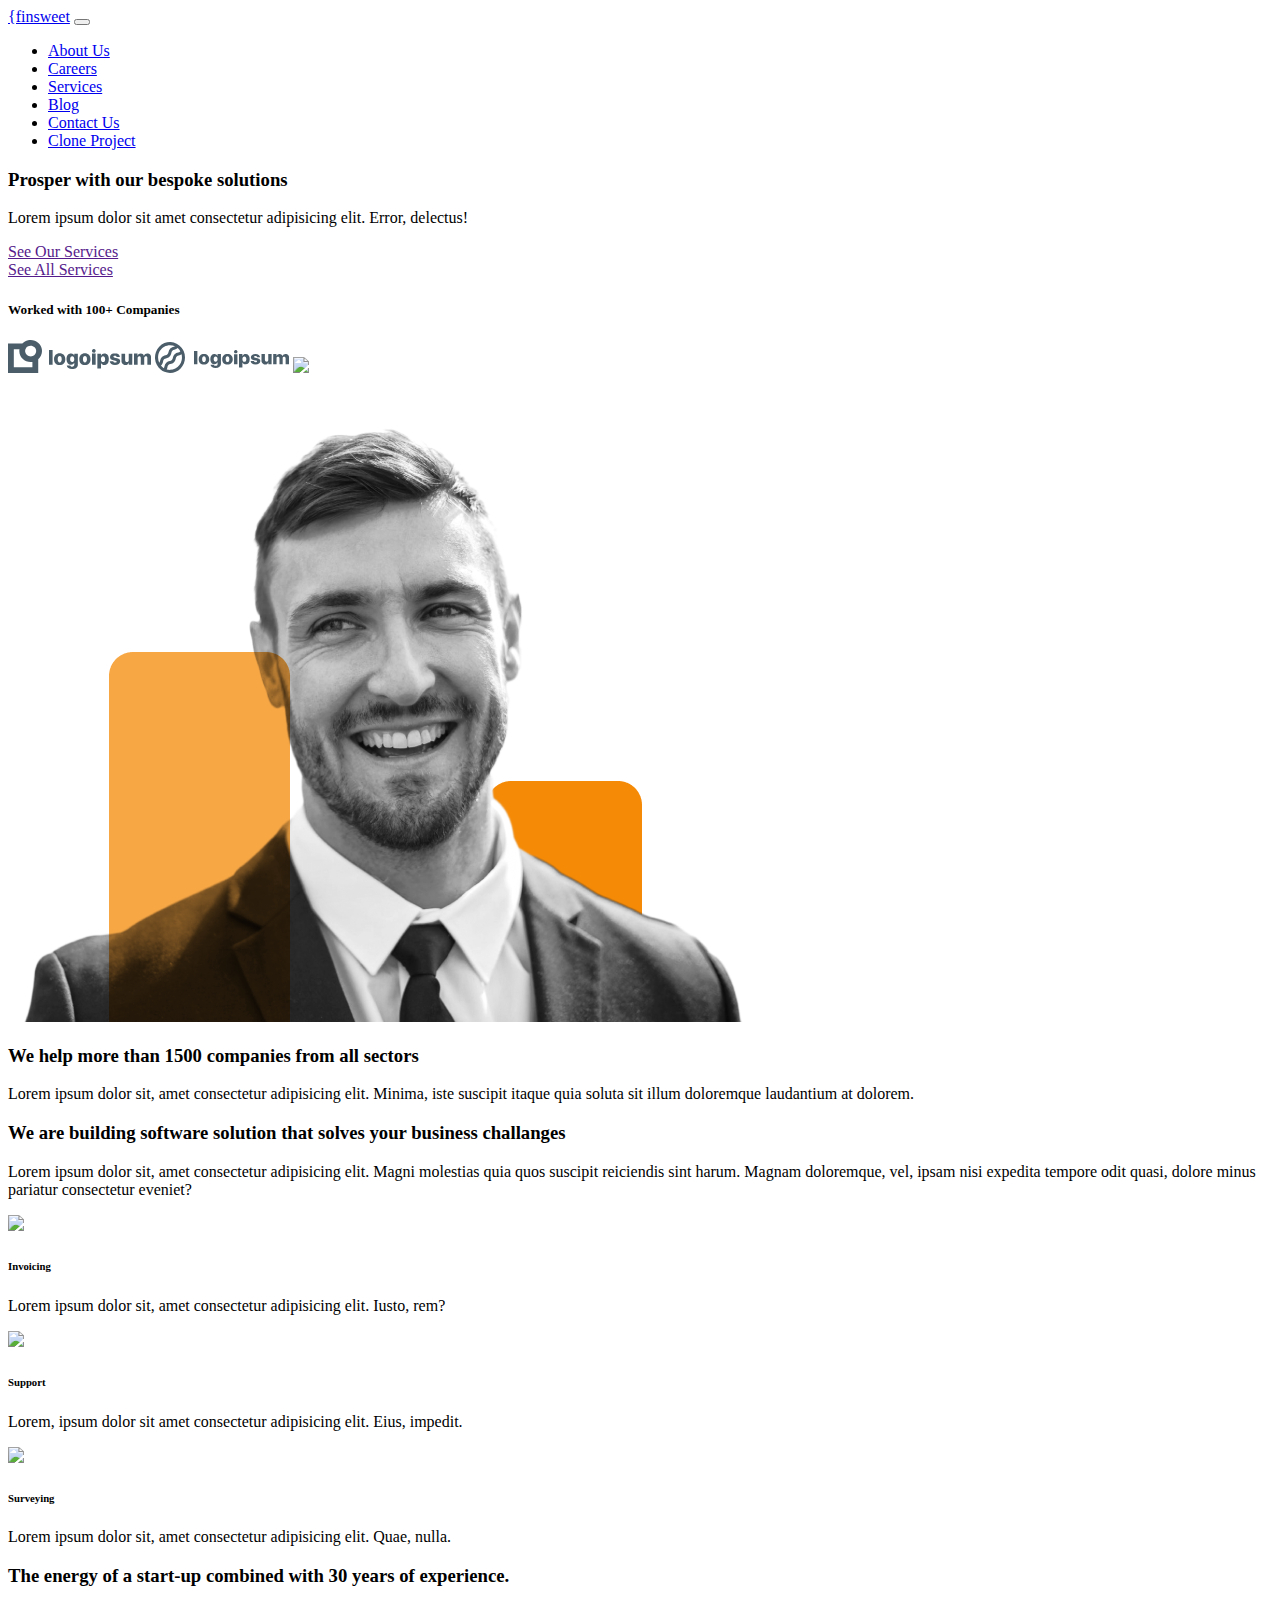
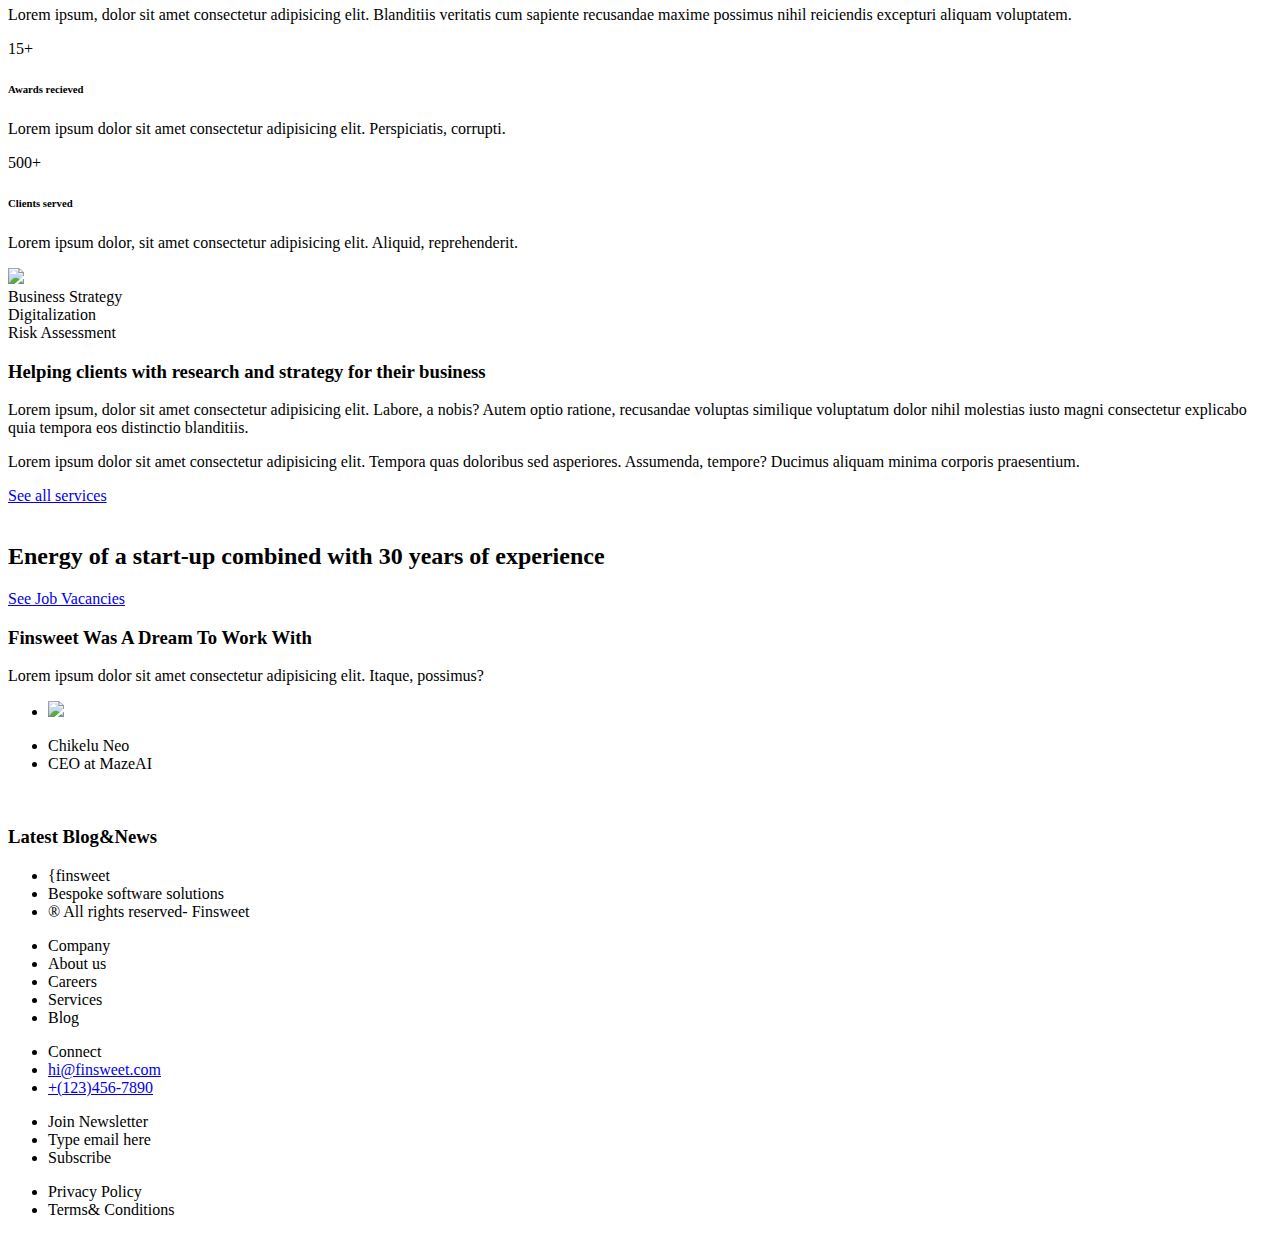
==== Anand Jargalsaikhan/index.html @ 85154c2d "added soem things" ====
<!DOCTYPE html>

<head>
    <html lang="en">
    <meta charset="UTF-8">
    <meta http-equiv="X-UA-Compatible" content="IE=edge">
    <meta name="viewport" content="width=device-width, initial-scale=1.0">
    <title>Document</title>
    <link href="https://cdn.jsdelivr.net/npm/bootstrap@5.1.3/dist/css/bootstrap.min.css" rel="stylesheet"
        integrity="sha384-1BmE4kWBq78iYhFldvKuhfTAU6auU8tT94WrHftjDbrCEXSU1oBoqyl2QvZ6jIW3" crossorigin="anonymous">
    <script src="https://cdn.jsdelivr.net/npm/bootstrap@5.1.3/dist/js/bootstrap.bundle.min.js"
        integrity="sha384-ka7Sk0Gln4gmtz2MlQnikT1wXgYsOg+OMhuP+IlRH9sENBO0LRn5q+8nbTov4+1p" crossorigin="anonymous">
    </script>
    <link rel="preconnect" href="https://fonts.googleapis.com">
    <link rel="stylesheet" href="/w3d1challenge/css/main.css">
    <link rel="stylesheet" href="/w3d1challenge/css/normalize.css">
    <link rel="preconnect" href="https://fonts.gstatic.com" crossorigin>
    <link href="https://fonts.googleapis.com/css2?family=Poppins:wght@100&display=swap" rel="stylesheet">
    <link rel="stylesheet" href="/style.css">
</head>

<body>
    <header>
        <nav class="navbar navbar-expand-lg navbar-light bg-white">
            <div class="container main-header" id="navbarr">
                <a class="navcolor finsweetcolor" href="index.html">{finsweet</a>
                <button class="navbar-toggler" type="button" data-bs-toggle="collapse" data-bs-target="#navbarNav"
                    aria-controls="navbarNav" aria-expanded="false" aria-label="Toggle navigation">
                    <span class="navbar-toggler-icon"></span>
                </button>
                <div class="collapse navbar-collapse deed" id="navbarNav">
                    <div>
                        <ul class="navbar-nav navbar">
                            <li class="nav-item navbar">
                                <a class="nav-link" href="/aboutus.html">About Us</a>
                            </li>
                            <li class="nav-item navbar">
                                <a class="nav-link" href="/careers.html">Careers</a>
                            </li>
                            <li class="nav-item navbar">
                                <a class="nav-link" href="services.html">Services</a>
                            </li>
                            <li class="nav-item navbar">
                                <a class="nav-link" href="/blog.html">Blog</a>
                            </li>
                            <li class="nav-item navbar">
                                <a class="nav-link" href="/contactus.html">Contact Us</a>
                            </li>
                            <li class="nav-item navbar">
                                <a class="nav-link" href="/cloneproject.html" id="ps">Clone Project</a>
                            </li>
                        </ul>
                    </div>
                </div>
            </div>
        </nav>
        <div id="section1">
            <div class="container">
                <div class="row">
                    <div class="col-xs-12 col-sm-6">
                        <div class="jogger">
                            <div>
                                <h3>Prosper with our bespoke solutions</h3>
                            </div>
                            <div>
                                <p>Lorem ipsum dolor sit amet consectetur adipisicing elit. Error, delectus!</p>
                            </div>
                            <div class="services jogger">
                                <li><a id="firstservice" href="">See Our Services</a></li>
                                <li><a href="">See All Services</a></li>
                            </div>
                            <div class="jogger">
                                <h5>Worked with 100+ Companies</h5>
                            </div>
                            <div class="logo">
                                <img src="images/haeder-logo-1.svg">
                                <img src="images/heder-logo-2.svg">
                                <img src="/images/header-logo-3.svg">
                            </div>
                        </div>
                    </div>
                    <div class="col-sm-6 col-xs-12 photo">
                        <img class="headerimage" src="./images/header-image.png">
                    </div>
                </div>
            </div>
        </div>
    </header>
    <div class="container salah">
        <div class="row mt-3">
            <div class="col-xs-12 col-sm-6">
                <h3>We help more than 1500 companies from all sectors</h3>
                <p>Lorem ipsum dolor sit, amet consectetur adipisicing elit. Minima, iste suscipit itaque quia soluta
                    sit illum doloremque laudantium at dolorem.</p>
            </div>
            <div class="col-6">
            </div>
        </div>
        <div class="row secondbanner">
            <!-- <div class="col-xs-12 col-sm-6 col-md-4">
                <div class="cord w-100">
                    <img class="card-img-top" src="/images/post1.png" alt="Card image cap">
                    <div class="pt-3 card-detail">
                        <div class="flex-column justify-content-between h-100 d-flex">
                            <div>
                                <h2 class="card-title">Business strategy</h5>
                                    <p class="card-text">Lorem ipsum dolor sit, amet consectetur adipisicing elit.
                                        Itaque quos praesentium ea veniam enim. Dignissimos in dolores enim similique
                                        molestias. Itaque quos praesentium ea veniam enim. Dignissimos in dolores enim
                                        similique molestias.</p>
                            </div>
                            <div>
                                <a href="#" class="koko">Learn more</a>
                            </div>
                        </div>
                    </div>
                </div>
            </div> -->
            <!-- <div class="col-xs-12 col-sm-6 col-md-4">
                <div class="cord w-100">
                    <img class="card-img-top" src="/images/post1.png" alt="Card image cap">
                    <div class="pt-3 card-detail">
                        <div class="flex-column justify-content-between h-100 d-flex">
                            <div>
                                <h2 class="card-title">Digitalization</h5>
                                    <p class="card-text">Lorem ipsum dolor sit, amet consectetur adipisicing elit.
                                        Itaque quos praesentium ea veniam enim. Dignissimos in dolores enim similique
                                        molestias.</p>
                            </div>
                            <div>
                                <a href="#" class="koko">Learn more</a>
                            </div>
                        </div>
                    </div>
                </div>
            </div> -->
            <!-- <div class="col-xs-12 col-sm-6 col-md-4">
                <div class="cord w-100">
                    <img class="card-img-top" src="/images/post1.png" alt="Card image cap">
                    <div class="pt-3 card-detail">
                        <div class="flex-column justify-content-between h-100 d-flex">
                            <div>
                                <h2 class="card-title">Risk assessment</h5>
                                    <p class="card-text">Lorem ipsum dolor sit, amet consectetur adipisicing elit.
                                        Itaque quos praesentium ea veniam enim. Dignissimos in dolores enim similique
                                        molestias.</p>
                            </div>
                            <div>
                                <a href="#" class="koko">Learn more</a>
                            </div>
                        </div>
                    </div>
                </div>
            </div> -->
        </div>
    </div>
    <div class="banner2">
        <div class="container">
            <div class="row">
                <div class="col-xs-12 col-sm-6">
                    <h3>We are building software solution that solves your business challanges</h3>
                </div>
                <div class="col-xs-12 col-sm-6">
                    <p>Lorem ipsum dolor sit, amet consectetur adipisicing elit. Magni molestias quia quos suscipit
                        reiciendis sint harum. Magnam doloremque, vel, ipsam nisi expedita tempore odit quasi, dolore
                        minus pariatur consectetur eveniet?</p>
                </div>
            </div>
            <div class="row">
                <div class="col-xs-12 col-sm-6 col-md-4">
                    <div class="square">
                        <div class="card-body">
                            <img src="/images/Icon-layer.png">
                            <h6 class="tom">Invoicing</h6>
                            <p>Lorem ipsum dolor sit, amet consectetur adipisicing elit. Iusto, rem?</p>
                        </div>
                    </div>
                </div>
                <div class="col-xs-12 col-sm-6 col-md-4">
                    <div class="square">
                        <div class="card-body">
                            <img src="/images/Icon-wizard.png">
                            <h6 class="tom">Support</h6>
                            <p>Lorem, ipsum dolor sit amet consectetur adipisicing elit. Eius, impedit.</p>
                        </div>
                    </div>
                </div>
                <div class="col-xs-12 col-sm-6 col-md-4">
                    <div class="square">
                        <div class="card-body">
                            <img src="/images/Icon-heart.png">
                            <h6 class="tom">Surveying</h6>
                            <p>Lorem ipsum dolor sit, amet consectetur adipisicing elit. Quae, nulla.</p>
                        </div>
                    </div>
                </div>
            </div>
        </div>

    </div>
    <div class="container salah">
        <div class="row">
            <div class="col-sm-6 col-xs-12">
                <h3>The energy of a start-up combined with 30 years of experience.</h3>
                <p>Lorem ipsum, dolor sit amet consectetur adipisicing elit. Blanditiis veritatis cum sapiente
                    recusandae maxime possimus nihil reiciendis excepturi aliquam voluptatem.</p>
                <div class="awards">
                    <div>
                        <p1>15+</p1>
                        <h6>Awards recieved</h6>
                        <p>Lorem ipsum dolor sit amet consectetur adipisicing elit. Perspiciatis, corrupti.</p>
                    </div>
                    <div>
                        <p1>500+</p1>
                        <h6>Clients served</h6>
                        <p>Lorem ipsum dolor, sit amet consectetur adipisicing elit. Aliquid, reprehenderit.</p>
                    </div>
                </div>
            </div>
            <div class="col-6 col-xs-12">
                <div class="zuragb">
                    <img src="/images/about-image.png" class="img-fluid">
                </div>
            </div>
        </div>
    </div>
    <div class="container salah">
        <div class="box">
            <div class="row">
                <div class="col-xs-12">
                    <div class="azsnee d-flex">
                        <div>
                            <p2 id="secondservice">Business Strategy</p2>
                        </div>
                        <div>
                            <p2 class="kkk">Digitalization</p2>
                        </div>
                        <div>
                            <p2 class="kkk">Risk Assessment</p2>
                        </div>
                    </div>
                </div>
            </div>
            <div class="row">
                <div class="col-xs-12 col-sm-6">
                    <h3>Helping clients with research and strategy for their business</h3>
                    <p>Lorem ipsum, dolor sit amet consectetur adipisicing elit. Labore, a nobis? Autem optio ratione,
                        recusandae voluptas similique voluptatum dolor nihil molestias iusto magni consectetur explicabo
                        quia tempora eos distinctio blanditiis.</p>
                    <p>Lorem ipsum dolor sit amet consectetur adipisicing elit. Tempora quas doloribus sed asperiores.
                        Assumenda, tempore? Ducimus aliquam minima corporis praesentium.</p>
                    <h7><a href="#" class="koko">See all services</a></h7>
                </div>
                <div class="col-xs-12 col-sm-6">
                    <div>
                        <div class="zuragc">
                            <img src="/images/team.png" alt="" class="img-fluid">
                        </div>
                    </div>
                </div>
            </div>
        </div>
    </div>
    <div class="banner5">
        <div class="row">
            <div class="ppp"></div>
            <div class="col-6">
                <div class="combine">
                    <h2>Energy of a start-up combined with 30 years of experience</h2>
                    <a href="/careers.html" id="job">See Job Vacancies</a>
                </div>
            </div>
        </div>
    </div>
    <div class="container salah">
        <div class="row">
            <div class="col-xs-12 col-sm-6">
                <h3>Finsweet Was A Dream To Work With</h3>
                <p>Lorem ipsum dolor sit amet consectetur adipisicing elit. Itaque, possimus?</p>
                <div class="pop sgl">
                    <div>
                        <ul>
                            <li><img class="neo" src="/images/about-image.png"></li>
                        </ul>
                    </div>
                    <div>
                        <ul class="mt-4">
                            <li>Chikelu Neo</li>
                            <li class="text-warning">CEO at MazeAI</li>
                        </ul>
                    </div>
                </div>
            </div>
            <div class="col-xs-12 col-sm-6">
                <div class="play-vdo">
                    <img src="/images/video-image.png" alt="" class="img-fluid">
                </div>
            </div>
        </div>
    </div>
    <div class="banner2">
        <div class="container">
            <div class="row">
                <h3>Latest Blog&News</h3>
            </div>
            <div class="row assignment4">
                <!-- <div class="col-xs-12 col-sm-6 col-md-4">
                    <div class="cardd">
                        <img class="card-img-top img-fluid" src="/images/post1.png" alt="Card image cap">
                        <div class="card-body card-detail">
                            <div class="flex-column justify-content-between h-100 d-flex">
                                <div>
                                    <h2 class="card-title">Why you have to Digitalize in 2021</h5>
                                        <p class="card-text">Lorem ipsum dolor sit amet consectetur adipisicing elit.
                                            Velit in reiciendis vero quis accusamus? Eos delectus repellat magni nostrum
                                            veniam.Lorem ipsum dolor sit, amet consectetur adipisicing elit. Itaque quos
                                            praesentium ea veniam enim. Dignissimos in dolores enim similique molestias.
                                        </p>
                                </div>
                                <div>
                                    <a href="#" class="koko">Learn more</a>
                                </div>
                            </div>
                        </div>
                    </div>
                </div>
                <div class="col-xs-12 col-sm-6 col-md-4">
                    <div class="cardd">
                        <img class="card-img-top img-fluid" src="/images/post1.png" alt="Card image cap">
                        <div class="card-body card-detail">
                            <div class="flex-column justify-content-between h-100 d-flex">
                                <div>
                                    <h2 class="card-title">Why you have to Digitalize in 2021</h5>
                                        <p class="card-text">Lorem ipsum dolor sit, amet consectetur adipisicing elit.
                                            Itaque quos praesentium ea veniam enim. Dignissimos in dolores enim
                                            similique molestias.</p>
                                </div>
                                <div>
                                    <a href="#" class="koko">Learn more</a>
                                </div>
                            </div>
                        </div>
                    </div>
                </div>
                <div class="col-xs-12 col-sm-6 col-md-4">
                    <div class="cardd">
                        <img class="card-img-top img-fluid" src="/images/post1.png" alt="Card image cap">
                        <div class="card-body card-detail">
                            <div class="flex-column justify-content-between h-100 d-flex">
                                <div>
                                    <h2 class="card-title">Why you have to Digitalize in 2021</h5>
                                        <p class="card-text">Lorem ipsum dolor sit, amet consectetur adipisicing elit.
                                            Itaque quos praesentium ea veniam enim. Dignissimos in dolores enim
                                            similique molestias.</p>
                                </div>
                                <div>
                                    <a href="#" class="koko">Learn more</a>
                                </div>
                            </div>
                        </div>
                    </div>
                </div> -->
            </div>
        </div>
    </div>

    <footer class="footer">
        <div class="container">
            <div class="row">
                <div class="col-3">
                    <ul>
                        <li>{finsweet</li>
                        <li>Bespoke software solutions</li>
                        <ion-icon name="logo-facebook"></ion-icon>
                        <ion-icon name="logo-youtube"></ion-icon>
                        <ion-icon name="logo-instagram"></ion-icon>
                        <ion-icon name="logo-twitter"></ion-icon>
                        <li>® All rights reserved- Finsweet</li>
                    </ul>
                </div>
                <div class="col-3">
                    <ul>
                        <li>Company</li>
                        <li>About us</li>
                        <li>Careers</li>
                        <li>Services</li>
                        <li>Blog</li>
                    </ul>
                </div>
                <div class="col-3">
                    <ul>
                        <li>Connect</li>
                        <li><a href="mailto:hi@finsweet.com">hi@finsweet.com</a></li>
                        <li><a href="tel:+(123)456-7890">+(123)456-7890</a></li>
                    </ul>
                </div>
                <div class="col-3">
                    <div>
                        <ul>
                            <li>Join Newsletter</li>
                            <li id="email">Type email here</li>
                            <li id="subscribe">Subscribe</li>
                        </ul>
                    </div>
                    <div class="policy">
                        <ul class="privacy">
                            <li>Privacy Policy</li>
                            <li>Terms& Conditions</li>
                        </ul>
                    </div>
                </div>
            </div>
        </div>
    </footer>
    <script src="https://cdn.jsdelivr.net/npm/@popperjs/core@2.10.2/dist/umd/popper.min.js"
        integrity="sha384-7+zCNj/IqJ95wo16oMtfsKbZ9ccEh31eOz1HGyDuCQ6wgnyJNSYdrPa03rtR1zdB" crossorigin="anonymous">
    </script>
    <script src="https://cdn.jsdelivr.net/npm/bootstrap@5.1.3/dist/js/bootstrap.min.js"
        integrity="sha384-QJHtvGhmr9XOIpI6YVutG+2QOK9T+ZnN4kzFN1RtK3zEFEIsxhlmWl5/YESvpZ13" crossorigin="anonymous">
    </script>
    <script type="module" src="https://unpkg.com/ionicons@5.5.2/dist/ionicons/ionicons.esm.js"></script>
    <script nomodule src="https://unpkg.com/ionicons@5.5.2/dist/ionicons/ionicons.js"></script>
    <script src="/js/script.js"></script>
</body>

</html>
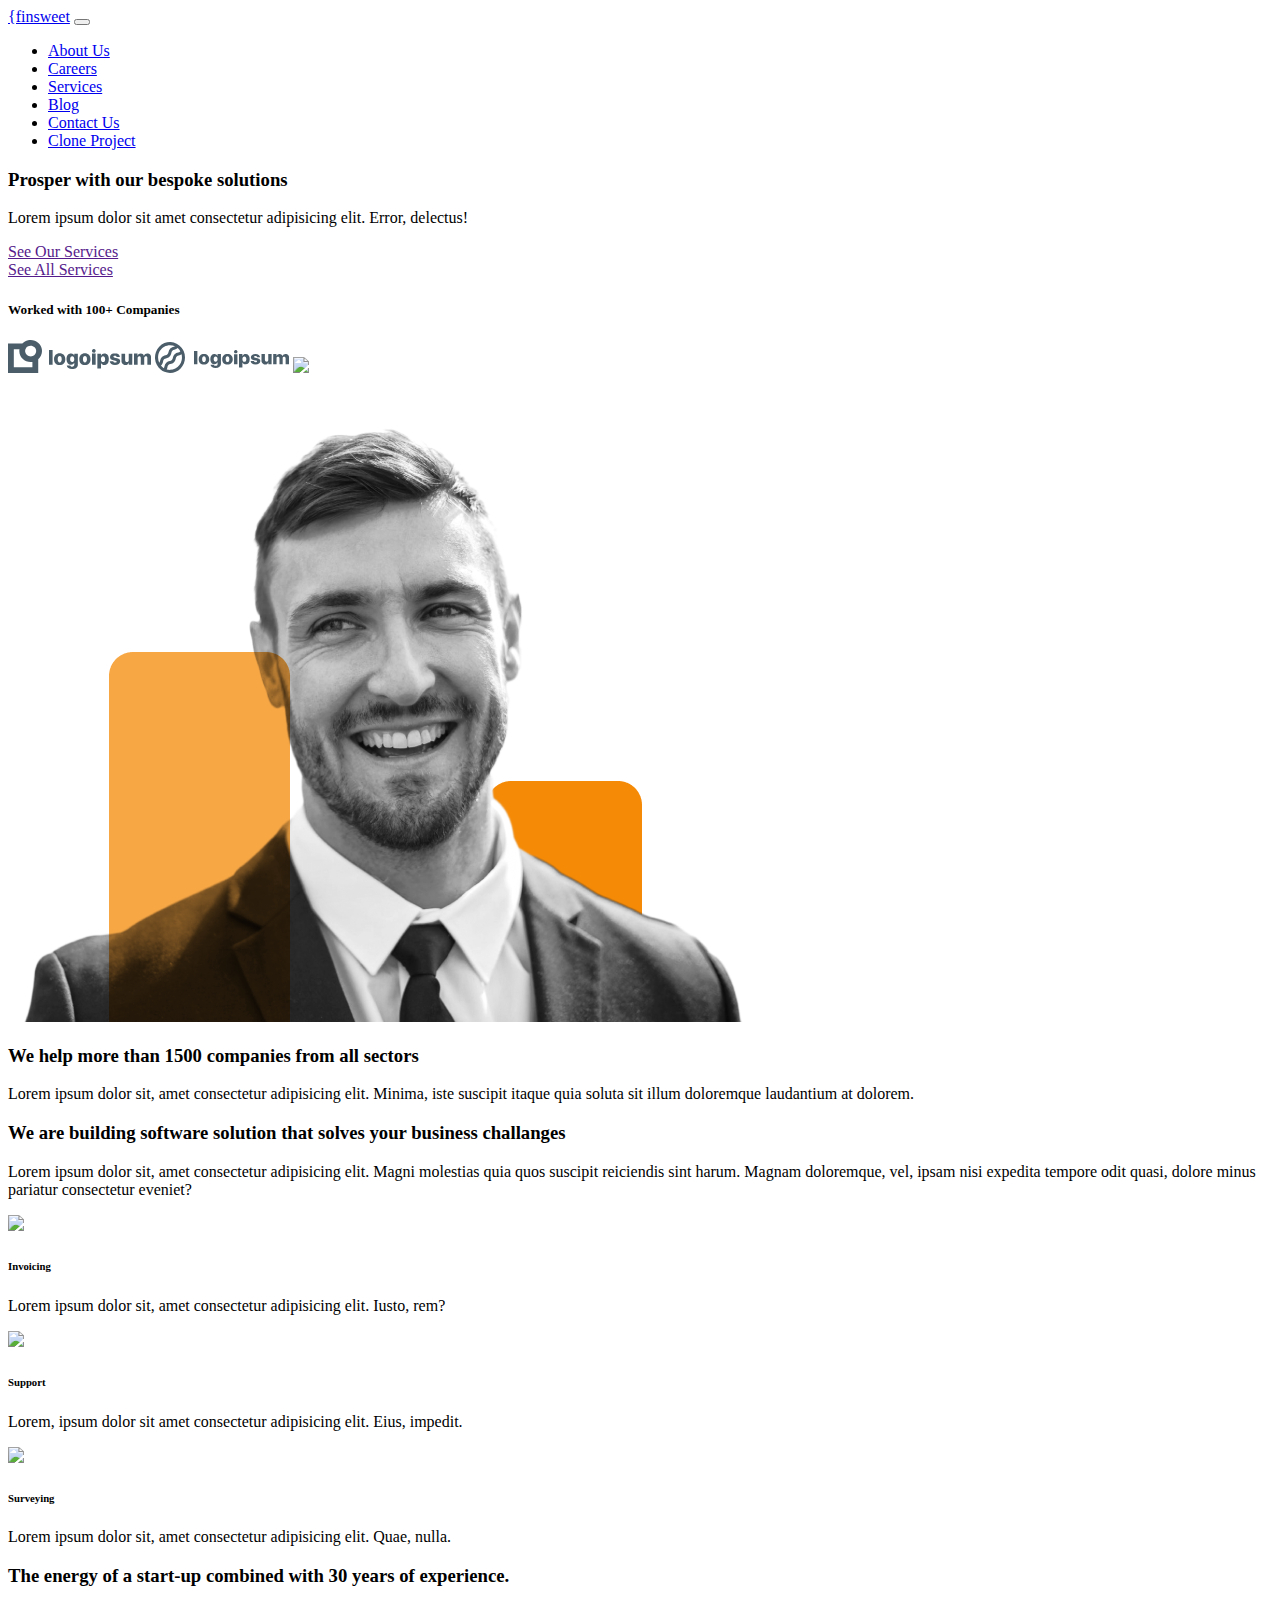
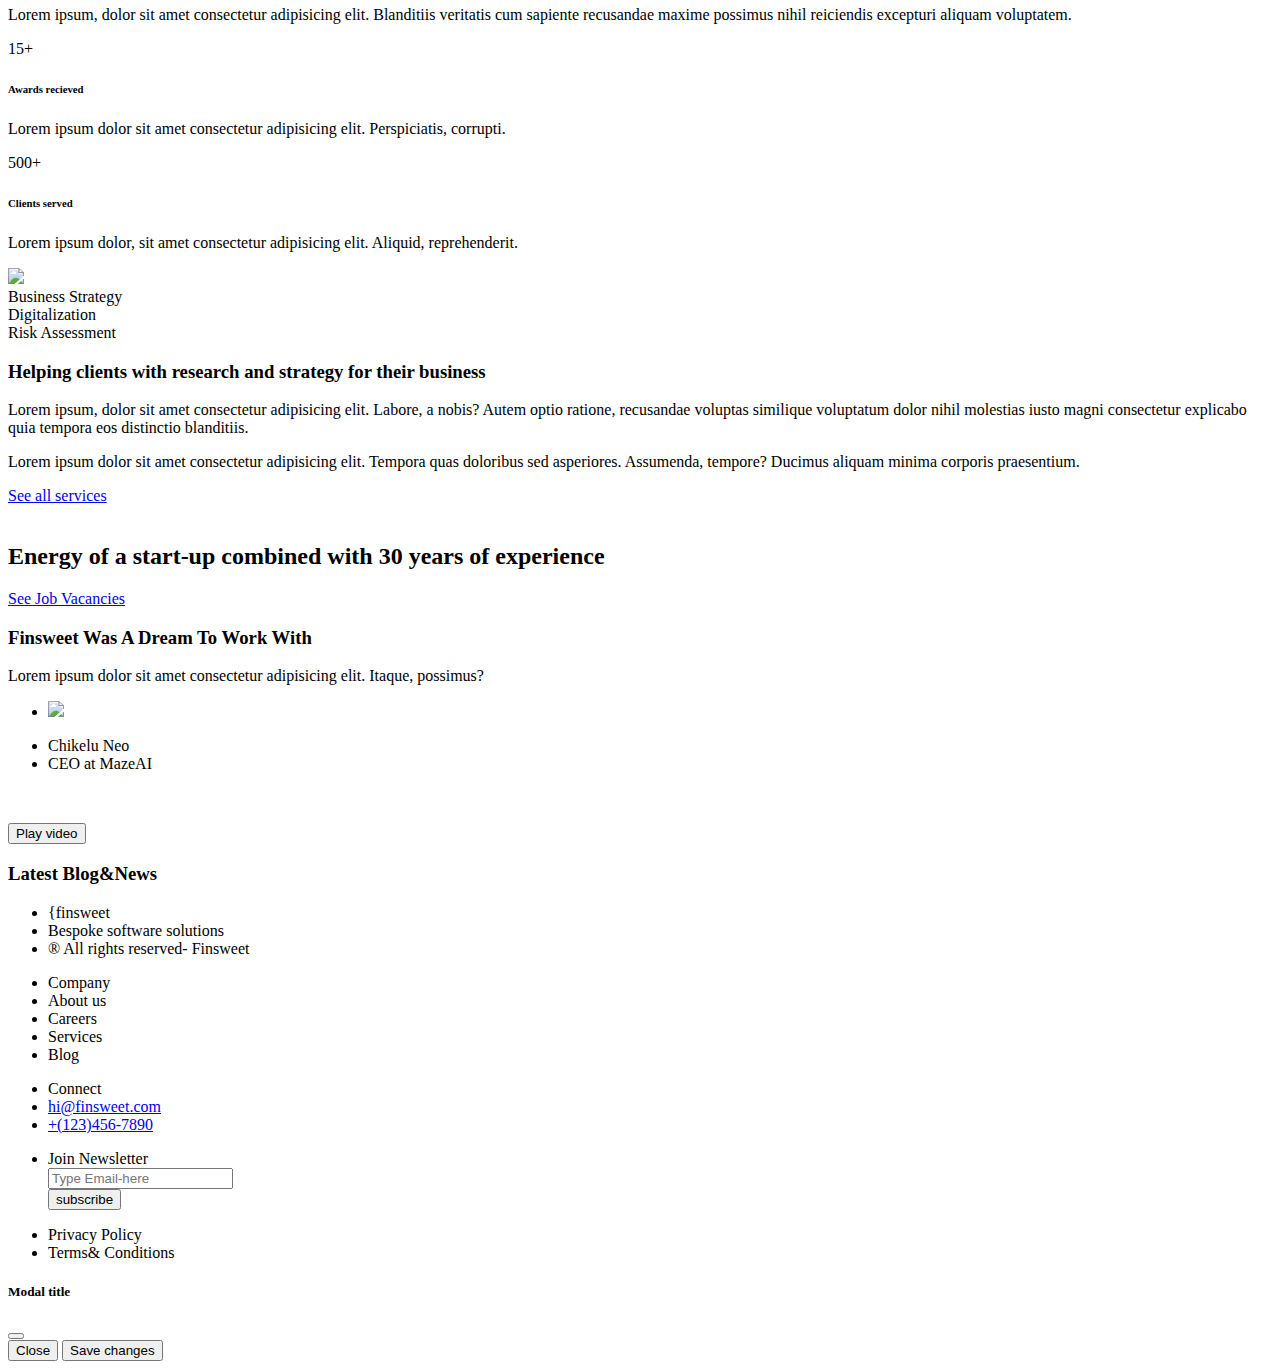
==== commit fd707cdb: "modified my project" ====
--- a/Anand Jargalsaikhan/index.html
+++ b/Anand Jargalsaikhan/index.html
@@ -294,7 +294,12 @@
             <div class="col-xs-12 col-sm-6">
                 <div class="play-vdo">
                     <img src="/images/video-image.png" alt="" class="img-fluid">
-                </div>
+                    <p class="play"><button id="clickVideo" type="button" class="btn playButton" data-bs-toggle="modal"
+                        data-bs-target="#exampleModal">
+                        Play video
+                    </button></p>
+                </div> 
+                
             </div>
         </div>
     </div>
@@ -398,8 +403,14 @@
                     <div>
                         <ul>
                             <li>Join Newsletter</li>
-                            <li id="email">Type email here</li>
-                            <li id="subscribe">Subscribe</li>
+							<input class="form footerEmail" type="email" id="email" name="user-name"
+								placeholder="Type Email-here">
+                                
+							<div>
+								<button id="subscribe" class="btn footerButton section8Margin" type="submit"> subscribe
+								</button>
+							</div>
+                            
                         </ul>
                     </div>
                     <div class="policy">
@@ -412,6 +423,24 @@
             </div>
         </div>
     </footer>
+    <div class="modal fade" id="uploadSong" tabindex="-1" aria-labelledby="exampleModalLabel" aria-hidden="true">
+		<div class="modal-dialog">
+			<div class="modal-content">
+				<div class="modal-header">
+					<h5 class="modal-title" id="exampleModalLabel">Modal title</h5>
+					<button type="button" class="btn-close" data-bs-dismiss="modal" aria-label="Close"></button>
+				</div>
+				<div class="modal-body">
+
+				</div>
+				<div class="modal-footer">
+					<button type="button" class="btn btn-secondary" data-bs-dismiss="modal">Close</button>
+					<button type="button" class="btn btn-primary">Save changes</button>
+				</div>
+			</div>
+		</div>
+	</div>
+
     <script src="https://cdn.jsdelivr.net/npm/@popperjs/core@2.10.2/dist/umd/popper.min.js"
         integrity="sha384-7+zCNj/IqJ95wo16oMtfsKbZ9ccEh31eOz1HGyDuCQ6wgnyJNSYdrPa03rtR1zdB" crossorigin="anonymous">
     </script>
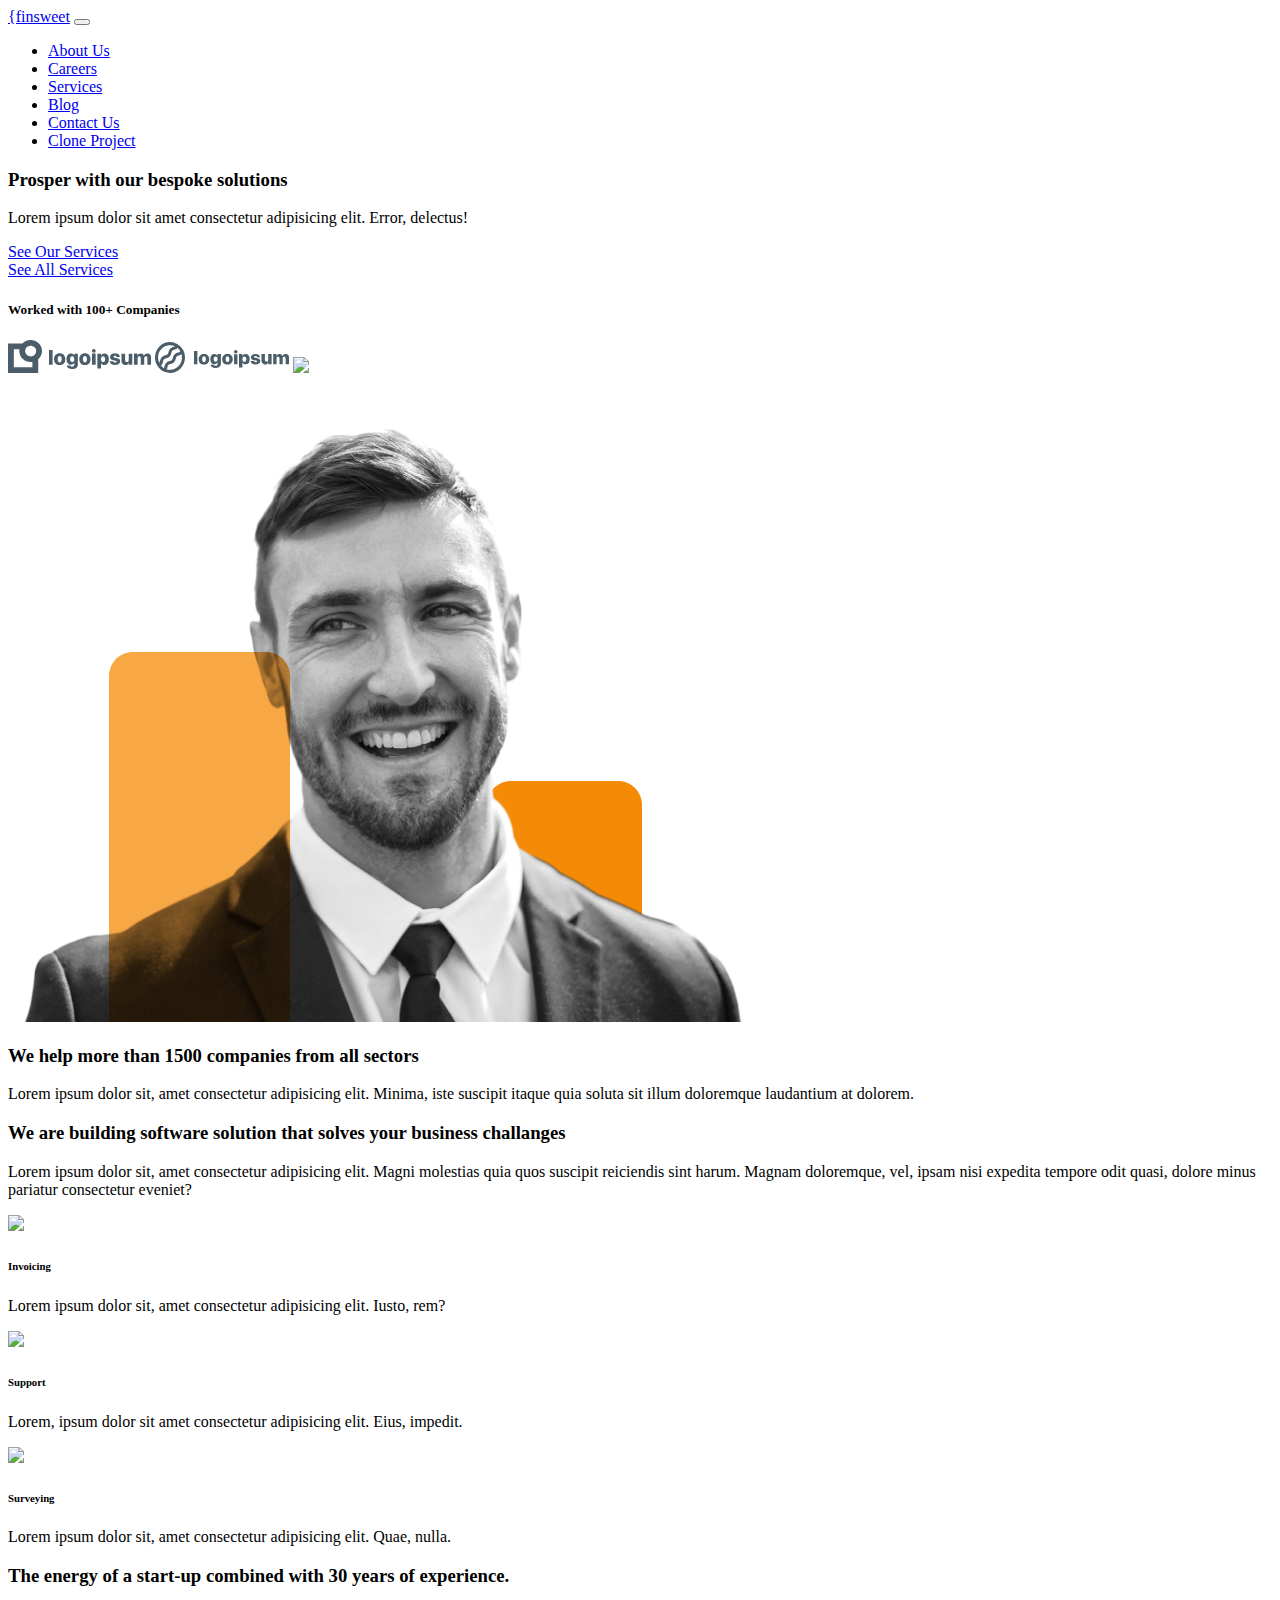
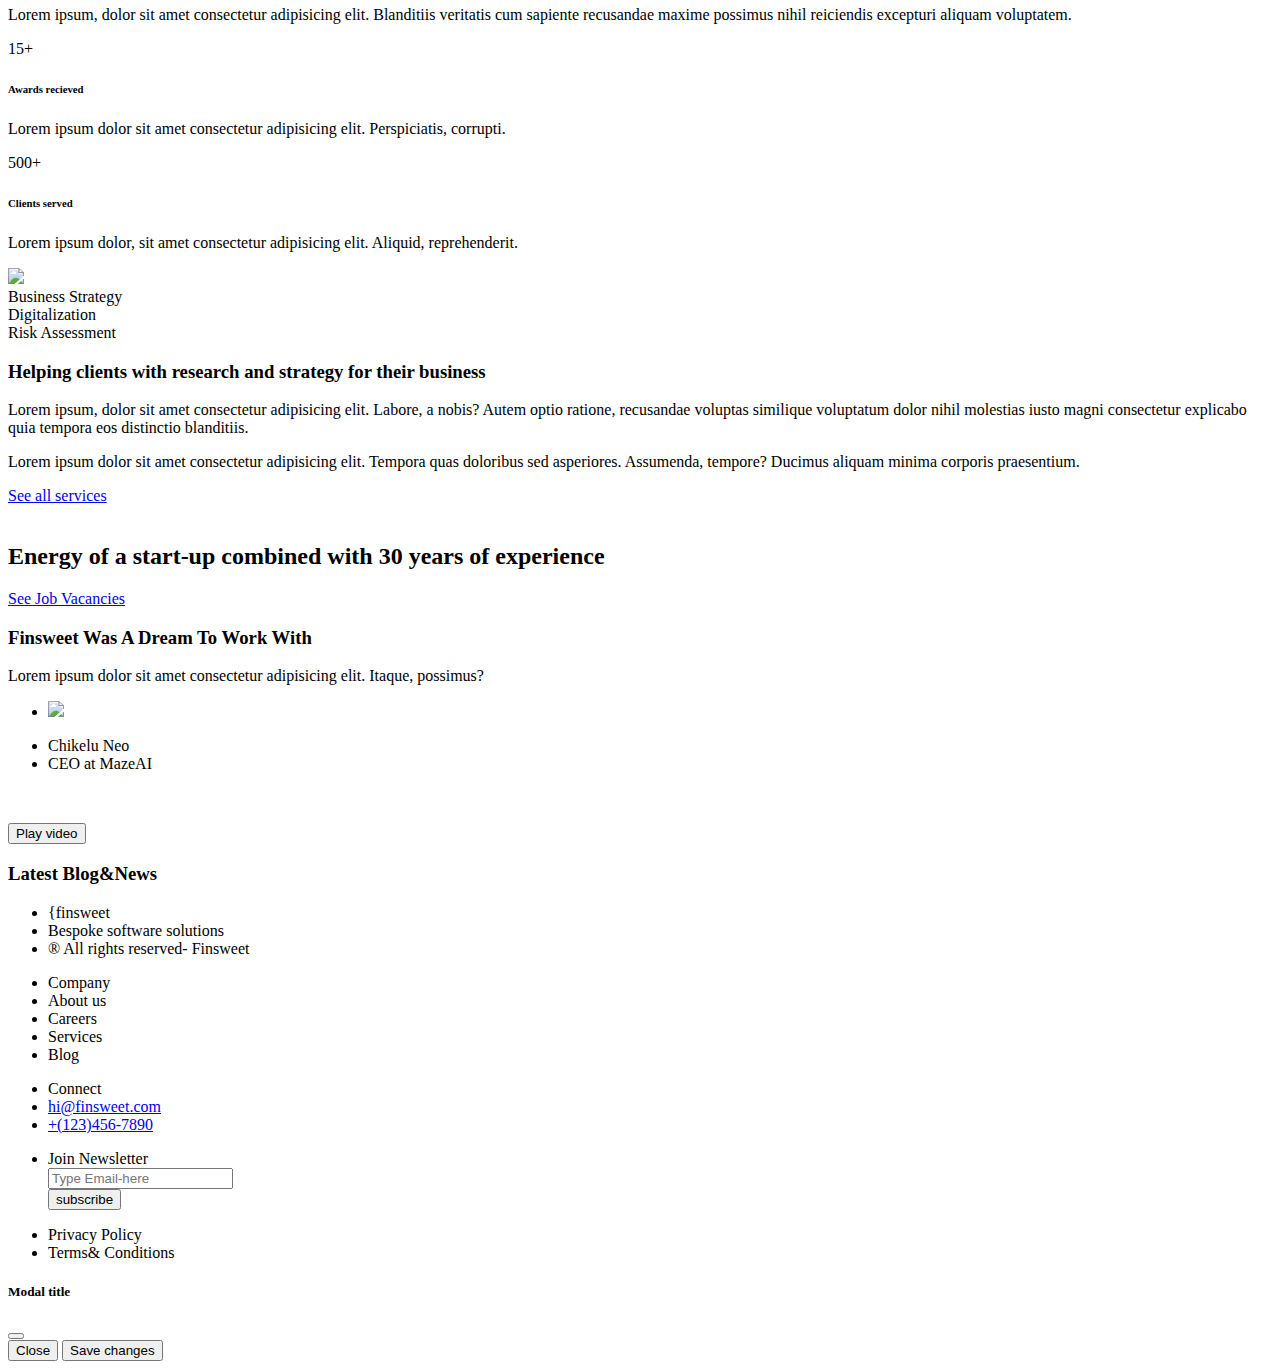
==== commit f8d1c78b: "last edition" ====
--- a/Anand Jargalsaikhan/index.html
+++ b/Anand Jargalsaikhan/index.html
@@ -66,8 +66,8 @@
                                 <p>Lorem ipsum dolor sit amet consectetur adipisicing elit. Error, delectus!</p>
                             </div>
                             <div class="services jogger">
-                                <li><a id="firstservice" href="">See Our Services</a></li>
-                                <li><a href="">See All Services</a></li>
+                                <li><a id="firstservice" href="/blog.html">See Our Services</a></li>
+                                <li><a href="/services.html">See All Services</a></li>
                             </div>
                             <div class="jogger">
                                 <h5>Worked with 100+ Companies</h5>
@@ -407,7 +407,7 @@
 								placeholder="Type Email-here">
                                 
 							<div>
-								<button id="subscribe" class="btn footerButton section8Margin" type="submit"> subscribe
+								<button id="subscribe" class="btn" type="submit"> subscribe
 								</button>
 							</div>
                             
